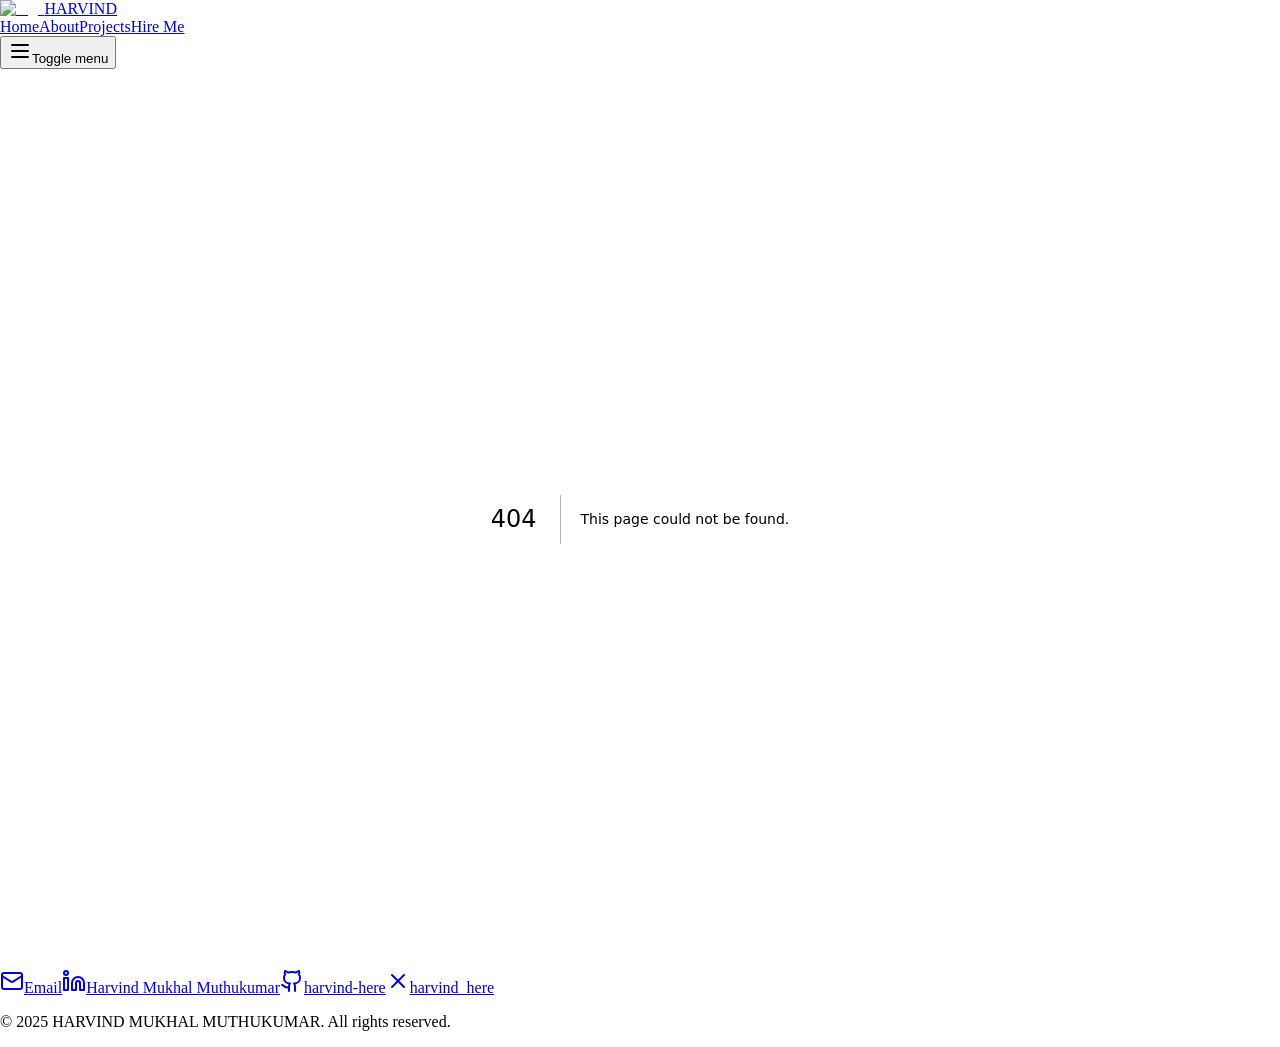
==== 404/index.html @ eb2810af "deploy: 7463b8cf0152f834344ea0bc8423fa9bef86b5a8" ====
<!DOCTYPE html><html lang="en"><head><meta charSet="utf-8"/><meta name="viewport" content="width=device-width, initial-scale=1"/><link rel="stylesheet" href="/harvind-here/_next/static/css/4916adcf22fd5f1d.css" data-precedence="next"/><link rel="preload" as="script" fetchPriority="low" href="/harvind-here/_next/static/chunks/webpack-43245dc63165f4c6.js"/><script src="/harvind-here/_next/static/chunks/4bd1b696-8a3c458bdab8bf04.js" async=""></script><script src="/harvind-here/_next/static/chunks/684-ea7e586c43496fe1.js" async=""></script><script src="/harvind-here/_next/static/chunks/main-app-38ab38d7d485baa4.js" async=""></script><script src="/harvind-here/_next/static/chunks/874-a724f26d2fe7d088.js" async=""></script><script src="/harvind-here/_next/static/chunks/63-89971bc7489d0743.js" async=""></script><script src="/harvind-here/_next/static/chunks/31-091693dcfde9187c.js" async=""></script><script src="/harvind-here/_next/static/chunks/260-30f3edceb50ec560.js" async=""></script><script src="/harvind-here/_next/static/chunks/app/layout-319596ba9c78f842.js" async=""></script><meta name="robots" content="noindex"/><title>404: This page could not be found.</title><link rel="preconnect" href="https://fonts.googleapis.com"/><link rel="preconnect" href="https://fonts.gstatic.com" crossorigin="anonymous"/><link href="https://fonts.googleapis.com/css2?family=Inter:wght@400;500;600;700&amp;display=swap" rel="stylesheet"/><link href="https://fonts.googleapis.com/css2?family=Space+Grotesk:wght@400;500;600;700&amp;display=swap" rel="stylesheet"/><title>Harvind Mukhal Muthukumar | Personal Portfolio</title><meta name="description" content="Personal portfolio of Harvind Mukhal Muthukumar, an AI/ML Engineer and Full-Stack Developer."/><script>document.querySelectorAll('body link[rel="icon"], body link[rel="apple-touch-icon"]').forEach(el => document.head.appendChild(el))</script><script src="/harvind-here/_next/static/chunks/polyfills-42372ed130431b0a.js" noModule=""></script></head><body class="font-body antialiased"><div class="flex min-h-screen flex-col"><header class="main-navbar sticky top-0 z-50 w-full border-b border-border/40 bg-background/95 backdrop-blur supports-[backdrop-filter]:bg-background/60"><div class="container flex h-16 max-w-screen-2xl items-center justify-between"><a class="flex items-center space-x-2 group" href="/harvind-here/"><img alt="logo" loading="lazy" width="32" height="32" decoding="async" data-nimg="1" class="rounded-full object-cover object-top transition-transform duration-200 group-hover:scale-110" style="color:transparent" src="/harvind-here/pfp.png"/><span class="font-headline text-xl font-bold text-foreground">HARVIND<!-- --> </span></a><nav class="hidden md:flex items-center space-x-1"><a class="px-3 py-2 rounded-md text-sm font-medium transition-colors text-foreground/70 hover:text-foreground" href="/harvind-here/">Home</a><a class="px-3 py-2 rounded-md text-sm font-medium transition-colors text-foreground/70 hover:text-foreground" href="/harvind-here/about/">About</a><a class="px-3 py-2 rounded-md text-sm font-medium transition-colors text-foreground/70 hover:text-foreground" href="/harvind-here/projects/">Projects</a><a class="px-3 py-2 rounded-md text-sm font-medium transition-colors text-foreground/70 hover:text-foreground" href="/harvind-here/hire-me/">Hire Me</a></nav><div class="md:hidden"><button class="inline-flex items-center justify-center gap-2 whitespace-nowrap rounded-md text-sm font-medium ring-offset-background transition-colors focus-visible:outline-none focus-visible:ring-2 focus-visible:ring-ring focus-visible:ring-offset-2 disabled:pointer-events-none disabled:opacity-50 [&amp;_svg]:pointer-events-none [&amp;_svg]:size-4 [&amp;_svg]:shrink-0 hover:bg-accent hover:text-accent-foreground h-10 w-10" type="button" aria-haspopup="dialog" aria-expanded="false" aria-controls="radix-«Rddb»" data-state="closed"><svg xmlns="http://www.w3.org/2000/svg" width="24" height="24" viewBox="0 0 24 24" fill="none" stroke="currentColor" stroke-width="2" stroke-linecap="round" stroke-linejoin="round" class="lucide lucide-menu h-6 w-6"><line x1="4" x2="20" y1="12" y2="12"></line><line x1="4" x2="20" y1="6" y2="6"></line><line x1="4" x2="20" y1="18" y2="18"></line></svg><span class="sr-only">Toggle menu</span></button></div></div></header><main class="flex-grow"><div style="font-family:system-ui,&quot;Segoe UI&quot;,Roboto,Helvetica,Arial,sans-serif,&quot;Apple Color Emoji&quot;,&quot;Segoe UI Emoji&quot;;height:100vh;text-align:center;display:flex;flex-direction:column;align-items:center;justify-content:center"><div><style>body{color:#000;background:#fff;margin:0}.next-error-h1{border-right:1px solid rgba(0,0,0,.3)}@media (prefers-color-scheme:dark){body{color:#fff;background:#000}.next-error-h1{border-right:1px solid rgba(255,255,255,.3)}}</style><h1 class="next-error-h1" style="display:inline-block;margin:0 20px 0 0;padding:0 23px 0 0;font-size:24px;font-weight:500;vertical-align:top;line-height:49px">404</h1><div style="display:inline-block"><h2 style="font-size:14px;font-weight:400;line-height:49px;margin:0">This page could not be found.</h2></div></div></div><!--$--><!--/$--><!--$--><!--/$--></main><footer class="main-footer border-t border-border/40 bg-background/95"><div class="container mx-auto py-12 px-4 md:px-6 lg:px-8"><div class="flex flex-col items-center gap-8"><div class="flex flex-wrap justify-center gap-x-6 gap-y-4"><a target="_blank" rel="noopener noreferrer" class="flex items-center gap-2 text-muted-foreground hover:text-primary transition-colors" aria-label="Email" href="mailto:harvindmukhal3@gmail.com"><svg xmlns="http://www.w3.org/2000/svg" width="24" height="24" viewBox="0 0 24 24" fill="none" stroke="currentColor" stroke-width="2" stroke-linecap="round" stroke-linejoin="round" class="lucide lucide-mail h-5 w-5"><rect width="20" height="16" x="2" y="4" rx="2"></rect><path d="m22 7-8.97 5.7a1.94 1.94 0 0 1-2.06 0L2 7"></path></svg><span class="sr-only">Email</span></a><a target="_blank" rel="noopener noreferrer" class="flex items-center gap-2 text-muted-foreground hover:text-primary transition-colors" aria-label="LinkedIn" href="https://www.linkedin.com/in/harvind-mukhal-muthukumar-47561a24a/"><svg xmlns="http://www.w3.org/2000/svg" width="24" height="24" viewBox="0 0 24 24" fill="none" stroke="currentColor" stroke-width="2" stroke-linecap="round" stroke-linejoin="round" class="lucide lucide-linkedin h-5 w-5"><path d="M16 8a6 6 0 0 1 6 6v7h-4v-7a2 2 0 0 0-2-2 2 2 0 0 0-2 2v7h-4v-7a6 6 0 0 1 6-6z"></path><rect width="4" height="12" x="2" y="9"></rect><circle cx="4" cy="4" r="2"></circle></svg><span>Harvind Mukhal Muthukumar</span></a><a target="_blank" rel="noopener noreferrer" class="flex items-center gap-2 text-muted-foreground hover:text-primary transition-colors" aria-label="GitHub" href="https://github.com/harvind-here"><svg xmlns="http://www.w3.org/2000/svg" width="24" height="24" viewBox="0 0 24 24" fill="none" stroke="currentColor" stroke-width="2" stroke-linecap="round" stroke-linejoin="round" class="lucide lucide-github h-5 w-5"><path d="M15 22v-4a4.8 4.8 0 0 0-1-3.5c3 0 6-2 6-5.5.08-1.25-.27-2.48-1-3.5.28-1.15.28-2.35 0-3.5 0 0-1 0-3 1.5-2.64-.5-5.36-.5-8 0C6 2 5 2 5 2c-.3 1.15-.3 2.35 0 3.5A5.403 5.403 0 0 0 4 9c0 3.5 3 5.5 6 5.5-.39.49-.68 1.05-.85 1.65-.17.6-.22 1.23-.15 1.85v4"></path><path d="M9 18c-4.51 2-5-2-7-2"></path></svg><span>harvind-here</span></a><a target="_blank" rel="noopener noreferrer" class="flex items-center gap-2 text-muted-foreground hover:text-primary transition-colors" aria-label="X" href="https://x.com/harvind_here"><svg xmlns="http://www.w3.org/2000/svg" width="24" height="24" viewBox="0 0 24 24" fill="none" stroke="currentColor" stroke-width="2" stroke-linecap="round" stroke-linejoin="round" class="lucide lucide-x h-5 w-5"><path d="M18 6 6 18"></path><path d="m6 6 12 12"></path></svg><span>harvind_here</span></a></div><p class="text-sm text-muted-foreground text-center">© <!-- -->2025<!-- --> <!-- -->HARVIND MUKHAL MUTHUKUMAR<!-- -->. All rights reserved.</p></div></div></footer></div><div role="region" aria-label="Notifications (F8)" tabindex="-1" style="pointer-events:none"><ol tabindex="-1" class="fixed top-0 z-[100] flex max-h-screen w-full flex-col-reverse p-4 sm:bottom-0 sm:right-0 sm:top-auto sm:flex-col md:max-w-[420px]"></ol></div><script src="/harvind-here/_next/static/chunks/webpack-43245dc63165f4c6.js" async=""></script><script>(self.__next_f=self.__next_f||[]).push([0])</script><script>self.__next_f.push([1,"1:\"$Sreact.fragment\"\n2:I[7300,[\"874\",\"static/chunks/874-a724f26d2fe7d088.js\",\"63\",\"static/chunks/63-89971bc7489d0743.js\",\"31\",\"static/chunks/31-091693dcfde9187c.js\",\"260\",\"static/chunks/260-30f3edceb50ec560.js\",\"177\",\"static/chunks/app/layout-319596ba9c78f842.js\"],\"default\"]\n3:I[7555,[],\"\"]\n4:I[1295,[],\"\"]\n5:I[6874,[\"874\",\"static/chunks/874-a724f26d2fe7d088.js\",\"63\",\"static/chunks/63-89971bc7489d0743.js\",\"31\",\"static/chunks/31-091693dcfde9187c.js\",\"260\",\"static/chunks/260-30f3edceb50ec560.js\",\"177\",\"static/chunks/app/layout-319596ba9c78f842.js\"],\"\"]\n6:I[7323,[\"874\",\"static/chunks/874-a724f26d2fe7d088.js\",\"63\",\"static/chunks/63-89971bc7489d0743.js\",\"31\",\"static/chunks/31-091693dcfde9187c.js\",\"260\",\"static/chunks/260-30f3edceb50ec560.js\",\"177\",\"static/chunks/app/layout-319596ba9c78f842.js\"],\"Toaster\"]\n7:I[9665,[],\"MetadataBoundary\"]\n9:I[9665,[],\"OutletBoundary\"]\nc:I[4911,[],\"AsyncMetadataOutlet\"]\ne:I[9665,[],\"ViewportBoundary\"]\n10:I[6614,[],\"\"]\n:HL[\"/harvind-here/_next/static/css/4916adcf22fd5f1d.css\",\"style\"]\n"])</script><script>self.__next_f.push([1,"0:{\"P\":null,\"b\":\"SazcjvS0Y4fochW7und8E\",\"p\":\"/harvind-here\",\"c\":[\"\",\"_not-found\",\"\"],\"i\":false,\"f\":[[[\"\",{\"children\":[\"/_not-found\",{\"children\":[\"__PAGE__\",{}]}]},\"$undefined\",\"$undefined\",true],[\"\",[\"$\",\"$1\",\"c\",{\"children\":[[[\"$\",\"link\",\"0\",{\"rel\":\"stylesheet\",\"href\":\"/harvind-here/_next/static/css/4916adcf22fd5f1d.css\",\"precedence\":\"next\",\"crossOrigin\":\"$undefined\",\"nonce\":\"$undefined\"}]],[\"$\",\"html\",null,{\"lang\":\"en\",\"suppressHydrationWarning\":true,\"children\":[[\"$\",\"head\",null,{\"children\":[[\"$\",\"link\",null,{\"rel\":\"preconnect\",\"href\":\"https://fonts.googleapis.com\"}],[\"$\",\"link\",null,{\"rel\":\"preconnect\",\"href\":\"https://fonts.gstatic.com\",\"crossOrigin\":\"anonymous\"}],[\"$\",\"link\",null,{\"href\":\"https://fonts.googleapis.com/css2?family=Inter:wght@400;500;600;700\u0026display=swap\",\"rel\":\"stylesheet\"}],[\"$\",\"link\",null,{\"href\":\"https://fonts.googleapis.com/css2?family=Space+Grotesk:wght@400;500;600;700\u0026display=swap\",\"rel\":\"stylesheet\"}]]}],[\"$\",\"body\",null,{\"className\":\"font-body antialiased\",\"children\":[[\"$\",\"div\",null,{\"className\":\"flex min-h-screen flex-col\",\"children\":[[\"$\",\"$L2\",null,{}],[\"$\",\"main\",null,{\"className\":\"flex-grow\",\"children\":[\"$\",\"$L3\",null,{\"parallelRouterKey\":\"children\",\"error\":\"$undefined\",\"errorStyles\":\"$undefined\",\"errorScripts\":\"$undefined\",\"template\":[\"$\",\"$L4\",null,{}],\"templateStyles\":\"$undefined\",\"templateScripts\":\"$undefined\",\"notFound\":[[[\"$\",\"title\",null,{\"children\":\"404: This page could not be found.\"}],[\"$\",\"div\",null,{\"style\":{\"fontFamily\":\"system-ui,\\\"Segoe UI\\\",Roboto,Helvetica,Arial,sans-serif,\\\"Apple Color Emoji\\\",\\\"Segoe UI Emoji\\\"\",\"height\":\"100vh\",\"textAlign\":\"center\",\"display\":\"flex\",\"flexDirection\":\"column\",\"alignItems\":\"center\",\"justifyContent\":\"center\"},\"children\":[\"$\",\"div\",null,{\"children\":[[\"$\",\"style\",null,{\"dangerouslySetInnerHTML\":{\"__html\":\"body{color:#000;background:#fff;margin:0}.next-error-h1{border-right:1px solid rgba(0,0,0,.3)}@media (prefers-color-scheme:dark){body{color:#fff;background:#000}.next-error-h1{border-right:1px solid rgba(255,255,255,.3)}}\"}}],[\"$\",\"h1\",null,{\"className\":\"next-error-h1\",\"style\":{\"display\":\"inline-block\",\"margin\":\"0 20px 0 0\",\"padding\":\"0 23px 0 0\",\"fontSize\":24,\"fontWeight\":500,\"verticalAlign\":\"top\",\"lineHeight\":\"49px\"},\"children\":404}],[\"$\",\"div\",null,{\"style\":{\"display\":\"inline-block\"},\"children\":[\"$\",\"h2\",null,{\"style\":{\"fontSize\":14,\"fontWeight\":400,\"lineHeight\":\"49px\",\"margin\":0},\"children\":\"This page could not be found.\"}]}]]}]}]],[]],\"forbidden\":\"$undefined\",\"unauthorized\":\"$undefined\"}]}],[\"$\",\"footer\",null,{\"className\":\"main-footer border-t border-border/40 bg-background/95\",\"children\":[\"$\",\"div\",null,{\"className\":\"container mx-auto py-12 px-4 md:px-6 lg:px-8\",\"children\":[\"$\",\"div\",null,{\"className\":\"flex flex-col items-center gap-8\",\"children\":[[\"$\",\"div\",null,{\"className\":\"flex flex-wrap justify-center gap-x-6 gap-y-4\",\"children\":[[\"$\",\"$L5\",\"Email\",{\"href\":\"mailto:harvindmukhal3@gmail.com\",\"target\":\"_blank\",\"rel\":\"noopener noreferrer\",\"className\":\"flex items-center gap-2 text-muted-foreground hover:text-primary transition-colors\",\"aria-label\":\"Email\",\"children\":[[\"$\",\"svg\",null,{\"ref\":\"$undefined\",\"xmlns\":\"http://www.w3.org/2000/svg\",\"width\":24,\"height\":24,\"viewBox\":\"0 0 24 24\",\"fill\":\"none\",\"stroke\":\"currentColor\",\"strokeWidth\":2,\"strokeLinecap\":\"round\",\"strokeLinejoin\":\"round\",\"className\":\"lucide lucide-mail h-5 w-5\",\"children\":[[\"$\",\"rect\",\"18n3k1\",{\"width\":\"20\",\"height\":\"16\",\"x\":\"2\",\"y\":\"4\",\"rx\":\"2\"}],[\"$\",\"path\",\"1ocrg3\",{\"d\":\"m22 7-8.97 5.7a1.94 1.94 0 0 1-2.06 0L2 7\"}],\"$undefined\"]}],[\"$\",\"span\",null,{\"className\":\"sr-only\",\"children\":\"Email\"}]]}],[\"$\",\"$L5\",\"LinkedIn\",{\"href\":\"https://www.linkedin.com/in/harvind-mukhal-muthukumar-47561a24a/\",\"target\":\"_blank\",\"rel\":\"noopener noreferrer\",\"className\":\"flex items-center gap-2 text-muted-foreground hover:text-primary transition-colors\",\"aria-label\":\"LinkedIn\",\"children\":[[\"$\",\"svg\",null,{\"ref\":\"$undefined\",\"xmlns\":\"http://www.w3.org/2000/svg\",\"width\":24,\"height\":24,\"viewBox\":\"0 0 24 24\",\"fill\":\"none\",\"stroke\":\"currentColor\",\"strokeWidth\":2,\"strokeLinecap\":\"round\",\"strokeLinejoin\":\"round\",\"className\":\"lucide lucide-linkedin h-5 w-5\",\"children\":[[\"$\",\"path\",\"c2jq9f\",{\"d\":\"M16 8a6 6 0 0 1 6 6v7h-4v-7a2 2 0 0 0-2-2 2 2 0 0 0-2 2v7h-4v-7a6 6 0 0 1 6-6z\"}],[\"$\",\"rect\",\"mk3on5\",{\"width\":\"4\",\"height\":\"12\",\"x\":\"2\",\"y\":\"9\"}],[\"$\",\"circle\",\"bt5ra8\",{\"cx\":\"4\",\"cy\":\"4\",\"r\":\"2\"}],\"$undefined\"]}],[\"$\",\"span\",null,{\"children\":\"Harvind Mukhal Muthukumar\"}]]}],[\"$\",\"$L5\",\"GitHub\",{\"href\":\"https://github.com/harvind-here\",\"target\":\"_blank\",\"rel\":\"noopener noreferrer\",\"className\":\"flex items-center gap-2 text-muted-foreground hover:text-primary transition-colors\",\"aria-label\":\"GitHub\",\"children\":[[\"$\",\"svg\",null,{\"ref\":\"$undefined\",\"xmlns\":\"http://www.w3.org/2000/svg\",\"width\":24,\"height\":24,\"viewBox\":\"0 0 24 24\",\"fill\":\"none\",\"stroke\":\"currentColor\",\"strokeWidth\":2,\"strokeLinecap\":\"round\",\"strokeLinejoin\":\"round\",\"className\":\"lucide lucide-github h-5 w-5\",\"children\":[[\"$\",\"path\",\"tonef\",{\"d\":\"M15 22v-4a4.8 4.8 0 0 0-1-3.5c3 0 6-2 6-5.5.08-1.25-.27-2.48-1-3.5.28-1.15.28-2.35 0-3.5 0 0-1 0-3 1.5-2.64-.5-5.36-.5-8 0C6 2 5 2 5 2c-.3 1.15-.3 2.35 0 3.5A5.403 5.403 0 0 0 4 9c0 3.5 3 5.5 6 5.5-.39.49-.68 1.05-.85 1.65-.17.6-.22 1.23-.15 1.85v4\"}],[\"$\",\"path\",\"9comsn\",{\"d\":\"M9 18c-4.51 2-5-2-7-2\"}],\"$undefined\"]}],[\"$\",\"span\",null,{\"children\":\"harvind-here\"}]]}],[\"$\",\"$L5\",\"X\",{\"href\":\"https://x.com/harvind_here\",\"target\":\"_blank\",\"rel\":\"noopener noreferrer\",\"className\":\"flex items-center gap-2 text-muted-foreground hover:text-primary transition-colors\",\"aria-label\":\"X\",\"children\":[[\"$\",\"svg\",null,{\"ref\":\"$undefined\",\"xmlns\":\"http://www.w3.org/2000/svg\",\"width\":24,\"height\":24,\"viewBox\":\"0 0 24 24\",\"fill\":\"none\",\"stroke\":\"currentColor\",\"strokeWidth\":2,\"strokeLinecap\":\"round\",\"strokeLinejoin\":\"round\",\"className\":\"lucide lucide-x h-5 w-5\",\"children\":[[\"$\",\"path\",\"1bl5f8\",{\"d\":\"M18 6 6 18\"}],[\"$\",\"path\",\"d8bk6v\",{\"d\":\"m6 6 12 12\"}],\"$undefined\"]}],[\"$\",\"span\",null,{\"children\":\"harvind_here\"}]]}]]}],[\"$\",\"p\",null,{\"className\":\"text-sm text-muted-foreground text-center\",\"children\":[\"© \",2025,\" \",\"HARVIND MUKHAL MUTHUKUMAR\",\". All rights reserved.\"]}]]}]}]}]]}],[\"$\",\"$L6\",null,{}]]}]]}]]}],{\"children\":[\"/_not-found\",[\"$\",\"$1\",\"c\",{\"children\":[null,[\"$\",\"$L3\",null,{\"parallelRouterKey\":\"children\",\"error\":\"$undefined\",\"errorStyles\":\"$undefined\",\"errorScripts\":\"$undefined\",\"template\":[\"$\",\"$L4\",null,{}],\"templateStyles\":\"$undefined\",\"templateScripts\":\"$undefined\",\"notFound\":\"$undefined\",\"forbidden\":\"$undefined\",\"unauthorized\":\"$undefined\"}]]}],{\"children\":[\"__PAGE__\",[\"$\",\"$1\",\"c\",{\"children\":[[[\"$\",\"title\",null,{\"children\":\"404: This page could not be found.\"}],[\"$\",\"div\",null,{\"style\":\"$0:f:0:1:1:props:children:1:props:children:1:props:children:0:props:children:1:props:children:props:notFound:0:1:props:style\",\"children\":[\"$\",\"div\",null,{\"children\":[[\"$\",\"style\",null,{\"dangerouslySetInnerHTML\":{\"__html\":\"body{color:#000;background:#fff;margin:0}.next-error-h1{border-right:1px solid rgba(0,0,0,.3)}@media (prefers-color-scheme:dark){body{color:#fff;background:#000}.next-error-h1{border-right:1px solid rgba(255,255,255,.3)}}\"}}],[\"$\",\"h1\",null,{\"className\":\"next-error-h1\",\"style\":\"$0:f:0:1:1:props:children:1:props:children:1:props:children:0:props:children:1:props:children:props:notFound:0:1:props:children:props:children:1:props:style\",\"children\":404}],[\"$\",\"div\",null,{\"style\":\"$0:f:0:1:1:props:children:1:props:children:1:props:children:0:props:children:1:props:children:props:notFound:0:1:props:children:props:children:2:props:style\",\"children\":[\"$\",\"h2\",null,{\"style\":\"$0:f:0:1:1:props:children:1:props:children:1:props:children:0:props:children:1:props:children:props:notFound:0:1:props:children:props:children:2:props:children:props:style\",\"children\":\"This page could not be found.\"}]}]]}]}]],[\"$\",\"$L7\",null,{\"children\":\"$L8\"}],null,[\"$\",\"$L9\",null,{\"children\":[\"$La\",\"$Lb\",[\"$\",\"$Lc\",null,{\"promise\":\"$@d\"}]]}]]}],{},null,false]},null,false]},null,false],[\"$\",\"$1\",\"h\",{\"children\":[[\"$\",\"meta\",null,{\"name\":\"robots\",\"content\":\"noindex\"}],[\"$\",\"$1\",\"Upol9XH0NiflMFxcE5Uh5\",{\"children\":[[\"$\",\"$Le\",null,{\"children\":\"$Lf\"}],null]}],null]}],false]],\"m\":\"$undefined\",\"G\":[\"$10\",\"$undefined\"],\"s\":false,\"S\":true}\n"])</script><script>self.__next_f.push([1,"11:\"$Sreact.suspense\"\n12:I[4911,[],\"AsyncMetadata\"]\n8:[\"$\",\"$11\",null,{\"fallback\":null,\"children\":[\"$\",\"$L12\",null,{\"promise\":\"$@13\"}]}]\n"])</script><script>self.__next_f.push([1,"b:null\n"])</script><script>self.__next_f.push([1,"f:[[\"$\",\"meta\",\"0\",{\"charSet\":\"utf-8\"}],[\"$\",\"meta\",\"1\",{\"name\":\"viewport\",\"content\":\"width=device-width, initial-scale=1\"}]]\na:null\n"])</script><script>self.__next_f.push([1,"13:{\"metadata\":[[\"$\",\"title\",\"0\",{\"children\":\"Harvind Mukhal Muthukumar | Personal Portfolio\"}],[\"$\",\"meta\",\"1\",{\"name\":\"description\",\"content\":\"Personal portfolio of Harvind Mukhal Muthukumar, an AI/ML Engineer and Full-Stack Developer.\"}]],\"error\":null,\"digest\":\"$undefined\"}\nd:{\"metadata\":\"$13:metadata\",\"error\":null,\"digest\":\"$undefined\"}\n"])</script></body></html>
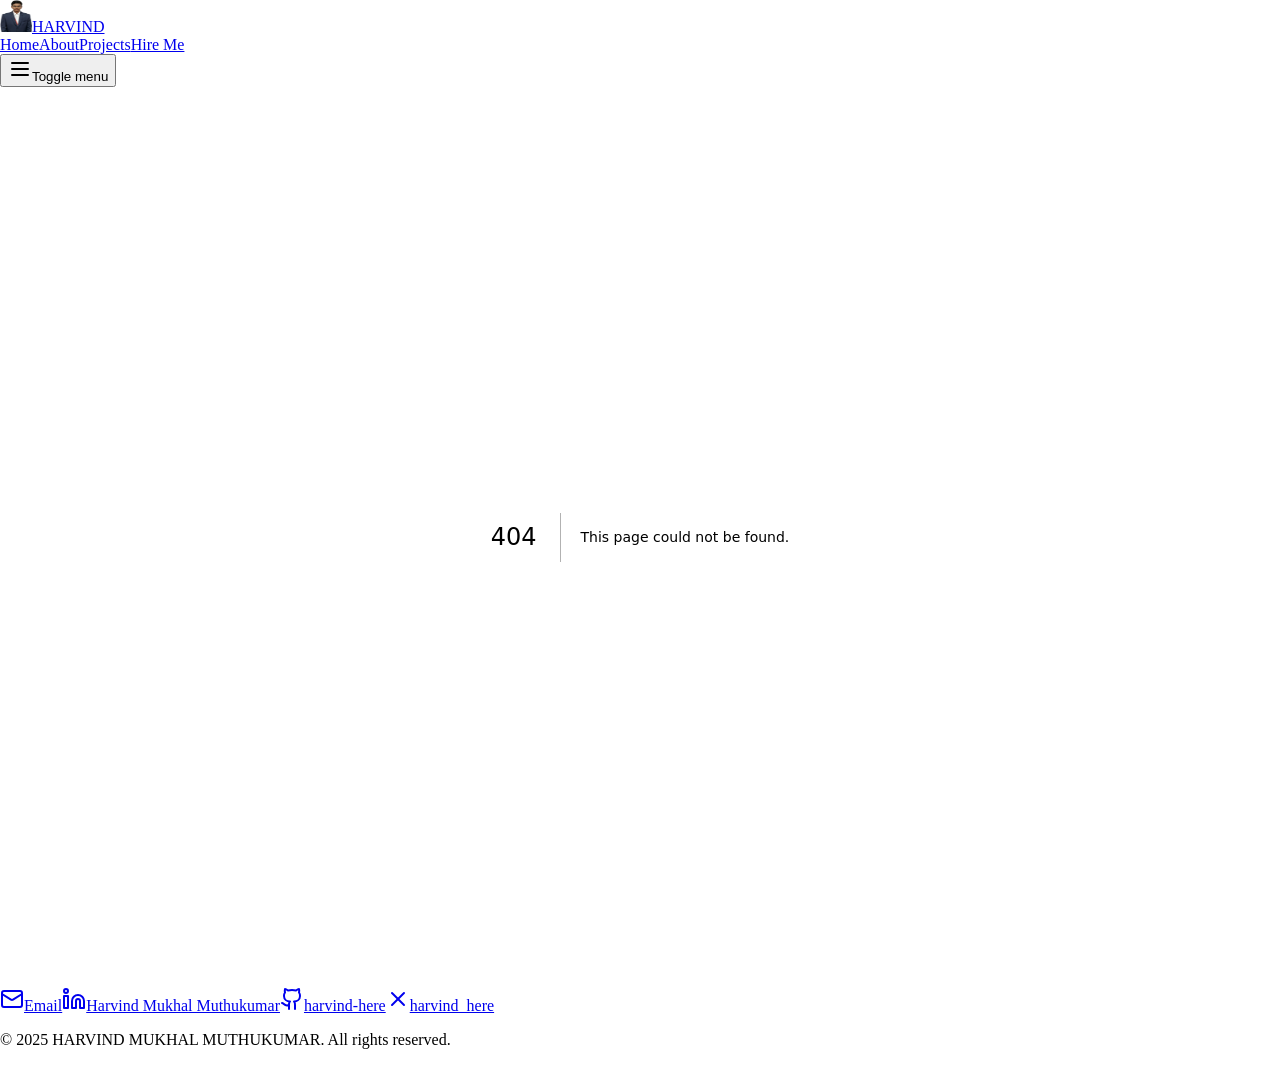
==== commit 668071bc: "deploy: 789209c72a5eff638d5461ee07146746f4d5e446" ====
--- a/404/index.html
+++ b/404/index.html
@@ -1 +1 @@
-<!DOCTYPE html><html lang="en"><head><meta charSet="utf-8"/><meta name="viewport" content="width=device-width, initial-scale=1"/><link rel="stylesheet" href="/harvind-here/_next/static/css/4916adcf22fd5f1d.css" data-precedence="next"/><link rel="preload" as="script" fetchPriority="low" href="/harvind-here/_next/static/chunks/webpack-43245dc63165f4c6.js"/><script src="/harvind-here/_next/static/chunks/4bd1b696-8a3c458bdab8bf04.js" async=""></script><script src="/harvind-here/_next/static/chunks/684-ea7e586c43496fe1.js" async=""></script><script src="/harvind-here/_next/static/chunks/main-app-38ab38d7d485baa4.js" async=""></script><script src="/harvind-here/_next/static/chunks/874-a724f26d2fe7d088.js" async=""></script><script src="/harvind-here/_next/static/chunks/63-89971bc7489d0743.js" async=""></script><script src="/harvind-here/_next/static/chunks/31-091693dcfde9187c.js" async=""></script><script src="/harvind-here/_next/static/chunks/260-30f3edceb50ec560.js" async=""></script><script src="/harvind-here/_next/static/chunks/app/layout-319596ba9c78f842.js" async=""></script><meta name="robots" content="noindex"/><title>404: This page could not be found.</title><link rel="preconnect" href="https://fonts.googleapis.com"/><link rel="preconnect" href="https://fonts.gstatic.com" crossorigin="anonymous"/><link href="https://fonts.googleapis.com/css2?family=Inter:wght@400;500;600;700&amp;display=swap" rel="stylesheet"/><link href="https://fonts.googleapis.com/css2?family=Space+Grotesk:wght@400;500;600;700&amp;display=swap" rel="stylesheet"/><title>Harvind Mukhal Muthukumar | Personal Portfolio</title><meta name="description" content="Personal portfolio of Harvind Mukhal Muthukumar, an AI/ML Engineer and Full-Stack Developer."/><script>document.querySelectorAll('body link[rel="icon"], body link[rel="apple-touch-icon"]').forEach(el => document.head.appendChild(el))</script><script src="/harvind-here/_next/static/chunks/polyfills-42372ed130431b0a.js" noModule=""></script></head><body class="font-body antialiased"><div class="flex min-h-screen flex-col"><header class="main-navbar sticky top-0 z-50 w-full border-b border-border/40 bg-background/95 backdrop-blur supports-[backdrop-filter]:bg-background/60"><div class="container flex h-16 max-w-screen-2xl items-center justify-between"><a class="flex items-center space-x-2 group" href="/harvind-here/"><img alt="logo" loading="lazy" width="32" height="32" decoding="async" data-nimg="1" class="rounded-full object-cover object-top transition-transform duration-200 group-hover:scale-110" style="color:transparent" src="/harvind-here/pfp.png"/><span class="font-headline text-xl font-bold text-foreground">HARVIND<!-- --> </span></a><nav class="hidden md:flex items-center space-x-1"><a class="px-3 py-2 rounded-md text-sm font-medium transition-colors text-foreground/70 hover:text-foreground" href="/harvind-here/">Home</a><a class="px-3 py-2 rounded-md text-sm font-medium transition-colors text-foreground/70 hover:text-foreground" href="/harvind-here/about/">About</a><a class="px-3 py-2 rounded-md text-sm font-medium transition-colors text-foreground/70 hover:text-foreground" href="/harvind-here/projects/">Projects</a><a class="px-3 py-2 rounded-md text-sm font-medium transition-colors text-foreground/70 hover:text-foreground" href="/harvind-here/hire-me/">Hire Me</a></nav><div class="md:hidden"><button class="inline-flex items-center justify-center gap-2 whitespace-nowrap rounded-md text-sm font-medium ring-offset-background transition-colors focus-visible:outline-none focus-visible:ring-2 focus-visible:ring-ring focus-visible:ring-offset-2 disabled:pointer-events-none disabled:opacity-50 [&amp;_svg]:pointer-events-none [&amp;_svg]:size-4 [&amp;_svg]:shrink-0 hover:bg-accent hover:text-accent-foreground h-10 w-10" type="button" aria-haspopup="dialog" aria-expanded="false" aria-controls="radix-«Rddb»" data-state="closed"><svg xmlns="http://www.w3.org/2000/svg" width="24" height="24" viewBox="0 0 24 24" fill="none" stroke="currentColor" stroke-width="2" stroke-linecap="round" stroke-linejoin="round" class="lucide lucide-menu h-6 w-6"><line x1="4" x2="20" y1="12" y2="12"></line><line x1="4" x2="20" y1="6" y2="6"></line><line x1="4" x2="20" y1="18" y2="18"></line></svg><span class="sr-only">Toggle menu</span></button></div></div></header><main class="flex-grow"><div style="font-family:system-ui,&quot;Segoe UI&quot;,Roboto,Helvetica,Arial,sans-serif,&quot;Apple Color Emoji&quot;,&quot;Segoe UI Emoji&quot;;height:100vh;text-align:center;display:flex;flex-direction:column;align-items:center;justify-content:center"><div><style>body{color:#000;background:#fff;margin:0}.next-error-h1{border-right:1px solid rgba(0,0,0,.3)}@media (prefers-color-scheme:dark){body{color:#fff;background:#000}.next-error-h1{border-right:1px solid rgba(255,255,255,.3)}}</style><h1 class="next-error-h1" style="display:inline-block;margin:0 20px 0 0;padding:0 23px 0 0;font-size:24px;font-weight:500;vertical-align:top;line-height:49px">404</h1><div style="display:inline-block"><h2 style="font-size:14px;font-weight:400;line-height:49px;margin:0">This page could not be found.</h2></div></div></div><!--$--><!--/$--><!--$--><!--/$--></main><footer class="main-footer border-t border-border/40 bg-background/95"><div class="container mx-auto py-12 px-4 md:px-6 lg:px-8"><div class="flex flex-col items-center gap-8"><div class="flex flex-wrap justify-center gap-x-6 gap-y-4"><a target="_blank" rel="noopener noreferrer" class="flex items-center gap-2 text-muted-foreground hover:text-primary transition-colors" aria-label="Email" href="mailto:harvindmukhal3@gmail.com"><svg xmlns="http://www.w3.org/2000/svg" width="24" height="24" viewBox="0 0 24 24" fill="none" stroke="currentColor" stroke-width="2" stroke-linecap="round" stroke-linejoin="round" class="lucide lucide-mail h-5 w-5"><rect width="20" height="16" x="2" y="4" rx="2"></rect><path d="m22 7-8.97 5.7a1.94 1.94 0 0 1-2.06 0L2 7"></path></svg><span class="sr-only">Email</span></a><a target="_blank" rel="noopener noreferrer" class="flex items-center gap-2 text-muted-foreground hover:text-primary transition-colors" aria-label="LinkedIn" href="https://www.linkedin.com/in/harvind-mukhal-muthukumar-47561a24a/"><svg xmlns="http://www.w3.org/2000/svg" width="24" height="24" viewBox="0 0 24 24" fill="none" stroke="currentColor" stroke-width="2" stroke-linecap="round" stroke-linejoin="round" class="lucide lucide-linkedin h-5 w-5"><path d="M16 8a6 6 0 0 1 6 6v7h-4v-7a2 2 0 0 0-2-2 2 2 0 0 0-2 2v7h-4v-7a6 6 0 0 1 6-6z"></path><rect width="4" height="12" x="2" y="9"></rect><circle cx="4" cy="4" r="2"></circle></svg><span>Harvind Mukhal Muthukumar</span></a><a target="_blank" rel="noopener noreferrer" class="flex items-center gap-2 text-muted-foreground hover:text-primary transition-colors" aria-label="GitHub" href="https://github.com/harvind-here"><svg xmlns="http://www.w3.org/2000/svg" width="24" height="24" viewBox="0 0 24 24" fill="none" stroke="currentColor" stroke-width="2" stroke-linecap="round" stroke-linejoin="round" class="lucide lucide-github h-5 w-5"><path d="M15 22v-4a4.8 4.8 0 0 0-1-3.5c3 0 6-2 6-5.5.08-1.25-.27-2.48-1-3.5.28-1.15.28-2.35 0-3.5 0 0-1 0-3 1.5-2.64-.5-5.36-.5-8 0C6 2 5 2 5 2c-.3 1.15-.3 2.35 0 3.5A5.403 5.403 0 0 0 4 9c0 3.5 3 5.5 6 5.5-.39.49-.68 1.05-.85 1.65-.17.6-.22 1.23-.15 1.85v4"></path><path d="M9 18c-4.51 2-5-2-7-2"></path></svg><span>harvind-here</span></a><a target="_blank" rel="noopener noreferrer" class="flex items-center gap-2 text-muted-foreground hover:text-primary transition-colors" aria-label="X" href="https://x.com/harvind_here"><svg xmlns="http://www.w3.org/2000/svg" width="24" height="24" viewBox="0 0 24 24" fill="none" stroke="currentColor" stroke-width="2" stroke-linecap="round" stroke-linejoin="round" class="lucide lucide-x h-5 w-5"><path d="M18 6 6 18"></path><path d="m6 6 12 12"></path></svg><span>harvind_here</span></a></div><p class="text-sm text-muted-foreground text-center">© <!-- -->2025<!-- --> <!-- -->HARVIND MUKHAL MUTHUKUMAR<!-- -->. All rights reserved.</p></div></div></footer></div><div role="region" aria-label="Notifications (F8)" tabindex="-1" style="pointer-events:none"><ol tabindex="-1" class="fixed top-0 z-[100] flex max-h-screen w-full flex-col-reverse p-4 sm:bottom-0 sm:right-0 sm:top-auto sm:flex-col md:max-w-[420px]"></ol></div><script src="/harvind-here/_next/static/chunks/webpack-43245dc63165f4c6.js" async=""></script><script>(self.__next_f=self.__next_f||[]).push([0])</script><script>self.__next_f.push([1,"1:\"$Sreact.fragment\"\n2:I[7300,[\"874\",\"static/chunks/874-a724f26d2fe7d088.js\",\"63\",\"static/chunks/63-89971bc7489d0743.js\",\"31\",\"static/chunks/31-091693dcfde9187c.js\",\"260\",\"static/chunks/260-30f3edceb50ec560.js\",\"177\",\"static/chunks/app/layout-319596ba9c78f842.js\"],\"default\"]\n3:I[7555,[],\"\"]\n4:I[1295,[],\"\"]\n5:I[6874,[\"874\",\"static/chunks/874-a724f26d2fe7d088.js\",\"63\",\"static/chunks/63-89971bc7489d0743.js\",\"31\",\"static/chunks/31-091693dcfde9187c.js\",\"260\",\"static/chunks/260-30f3edceb50ec560.js\",\"177\",\"static/chunks/app/layout-319596ba9c78f842.js\"],\"\"]\n6:I[7323,[\"874\",\"static/chunks/874-a724f26d2fe7d088.js\",\"63\",\"static/chunks/63-89971bc7489d0743.js\",\"31\",\"static/chunks/31-091693dcfde9187c.js\",\"260\",\"static/chunks/260-30f3edceb50ec560.js\",\"177\",\"static/chunks/app/layout-319596ba9c78f842.js\"],\"Toaster\"]\n7:I[9665,[],\"MetadataBoundary\"]\n9:I[9665,[],\"OutletBoundary\"]\nc:I[4911,[],\"AsyncMetadataOutlet\"]\ne:I[9665,[],\"ViewportBoundary\"]\n10:I[6614,[],\"\"]\n:HL[\"/harvind-here/_next/static/css/4916adcf22fd5f1d.css\",\"style\"]\n"])</script><script>self.__next_f.push([1,"0:{\"P\":null,\"b\":\"SazcjvS0Y4fochW7und8E\",\"p\":\"/harvind-here\",\"c\":[\"\",\"_not-found\",\"\"],\"i\":false,\"f\":[[[\"\",{\"children\":[\"/_not-found\",{\"children\":[\"__PAGE__\",{}]}]},\"$undefined\",\"$undefined\",true],[\"\",[\"$\",\"$1\",\"c\",{\"children\":[[[\"$\",\"link\",\"0\",{\"rel\":\"stylesheet\",\"href\":\"/harvind-here/_next/static/css/4916adcf22fd5f1d.css\",\"precedence\":\"next\",\"crossOrigin\":\"$undefined\",\"nonce\":\"$undefined\"}]],[\"$\",\"html\",null,{\"lang\":\"en\",\"suppressHydrationWarning\":true,\"children\":[[\"$\",\"head\",null,{\"children\":[[\"$\",\"link\",null,{\"rel\":\"preconnect\",\"href\":\"https://fonts.googleapis.com\"}],[\"$\",\"link\",null,{\"rel\":\"preconnect\",\"href\":\"https://fonts.gstatic.com\",\"crossOrigin\":\"anonymous\"}],[\"$\",\"link\",null,{\"href\":\"https://fonts.googleapis.com/css2?family=Inter:wght@400;500;600;700\u0026display=swap\",\"rel\":\"stylesheet\"}],[\"$\",\"link\",null,{\"href\":\"https://fonts.googleapis.com/css2?family=Space+Grotesk:wght@400;500;600;700\u0026display=swap\",\"rel\":\"stylesheet\"}]]}],[\"$\",\"body\",null,{\"className\":\"font-body antialiased\",\"children\":[[\"$\",\"div\",null,{\"className\":\"flex min-h-screen flex-col\",\"children\":[[\"$\",\"$L2\",null,{}],[\"$\",\"main\",null,{\"className\":\"flex-grow\",\"children\":[\"$\",\"$L3\",null,{\"parallelRouterKey\":\"children\",\"error\":\"$undefined\",\"errorStyles\":\"$undefined\",\"errorScripts\":\"$undefined\",\"template\":[\"$\",\"$L4\",null,{}],\"templateStyles\":\"$undefined\",\"templateScripts\":\"$undefined\",\"notFound\":[[[\"$\",\"title\",null,{\"children\":\"404: This page could not be found.\"}],[\"$\",\"div\",null,{\"style\":{\"fontFamily\":\"system-ui,\\\"Segoe UI\\\",Roboto,Helvetica,Arial,sans-serif,\\\"Apple Color Emoji\\\",\\\"Segoe UI Emoji\\\"\",\"height\":\"100vh\",\"textAlign\":\"center\",\"display\":\"flex\",\"flexDirection\":\"column\",\"alignItems\":\"center\",\"justifyContent\":\"center\"},\"children\":[\"$\",\"div\",null,{\"children\":[[\"$\",\"style\",null,{\"dangerouslySetInnerHTML\":{\"__html\":\"body{color:#000;background:#fff;margin:0}.next-error-h1{border-right:1px solid rgba(0,0,0,.3)}@media (prefers-color-scheme:dark){body{color:#fff;background:#000}.next-error-h1{border-right:1px solid rgba(255,255,255,.3)}}\"}}],[\"$\",\"h1\",null,{\"className\":\"next-error-h1\",\"style\":{\"display\":\"inline-block\",\"margin\":\"0 20px 0 0\",\"padding\":\"0 23px 0 0\",\"fontSize\":24,\"fontWeight\":500,\"verticalAlign\":\"top\",\"lineHeight\":\"49px\"},\"children\":404}],[\"$\",\"div\",null,{\"style\":{\"display\":\"inline-block\"},\"children\":[\"$\",\"h2\",null,{\"style\":{\"fontSize\":14,\"fontWeight\":400,\"lineHeight\":\"49px\",\"margin\":0},\"children\":\"This page could not be found.\"}]}]]}]}]],[]],\"forbidden\":\"$undefined\",\"unauthorized\":\"$undefined\"}]}],[\"$\",\"footer\",null,{\"className\":\"main-footer border-t border-border/40 bg-background/95\",\"children\":[\"$\",\"div\",null,{\"className\":\"container mx-auto py-12 px-4 md:px-6 lg:px-8\",\"children\":[\"$\",\"div\",null,{\"className\":\"flex flex-col items-center gap-8\",\"children\":[[\"$\",\"div\",null,{\"className\":\"flex flex-wrap justify-center gap-x-6 gap-y-4\",\"children\":[[\"$\",\"$L5\",\"Email\",{\"href\":\"mailto:harvindmukhal3@gmail.com\",\"target\":\"_blank\",\"rel\":\"noopener noreferrer\",\"className\":\"flex items-center gap-2 text-muted-foreground hover:text-primary transition-colors\",\"aria-label\":\"Email\",\"children\":[[\"$\",\"svg\",null,{\"ref\":\"$undefined\",\"xmlns\":\"http://www.w3.org/2000/svg\",\"width\":24,\"height\":24,\"viewBox\":\"0 0 24 24\",\"fill\":\"none\",\"stroke\":\"currentColor\",\"strokeWidth\":2,\"strokeLinecap\":\"round\",\"strokeLinejoin\":\"round\",\"className\":\"lucide lucide-mail h-5 w-5\",\"children\":[[\"$\",\"rect\",\"18n3k1\",{\"width\":\"20\",\"height\":\"16\",\"x\":\"2\",\"y\":\"4\",\"rx\":\"2\"}],[\"$\",\"path\",\"1ocrg3\",{\"d\":\"m22 7-8.97 5.7a1.94 1.94 0 0 1-2.06 0L2 7\"}],\"$undefined\"]}],[\"$\",\"span\",null,{\"className\":\"sr-only\",\"children\":\"Email\"}]]}],[\"$\",\"$L5\",\"LinkedIn\",{\"href\":\"https://www.linkedin.com/in/harvind-mukhal-muthukumar-47561a24a/\",\"target\":\"_blank\",\"rel\":\"noopener noreferrer\",\"className\":\"flex items-center gap-2 text-muted-foreground hover:text-primary transition-colors\",\"aria-label\":\"LinkedIn\",\"children\":[[\"$\",\"svg\",null,{\"ref\":\"$undefined\",\"xmlns\":\"http://www.w3.org/2000/svg\",\"width\":24,\"height\":24,\"viewBox\":\"0 0 24 24\",\"fill\":\"none\",\"stroke\":\"currentColor\",\"strokeWidth\":2,\"strokeLinecap\":\"round\",\"strokeLinejoin\":\"round\",\"className\":\"lucide lucide-linkedin h-5 w-5\",\"children\":[[\"$\",\"path\",\"c2jq9f\",{\"d\":\"M16 8a6 6 0 0 1 6 6v7h-4v-7a2 2 0 0 0-2-2 2 2 0 0 0-2 2v7h-4v-7a6 6 0 0 1 6-6z\"}],[\"$\",\"rect\",\"mk3on5\",{\"width\":\"4\",\"height\":\"12\",\"x\":\"2\",\"y\":\"9\"}],[\"$\",\"circle\",\"bt5ra8\",{\"cx\":\"4\",\"cy\":\"4\",\"r\":\"2\"}],\"$undefined\"]}],[\"$\",\"span\",null,{\"children\":\"Harvind Mukhal Muthukumar\"}]]}],[\"$\",\"$L5\",\"GitHub\",{\"href\":\"https://github.com/harvind-here\",\"target\":\"_blank\",\"rel\":\"noopener noreferrer\",\"className\":\"flex items-center gap-2 text-muted-foreground hover:text-primary transition-colors\",\"aria-label\":\"GitHub\",\"children\":[[\"$\",\"svg\",null,{\"ref\":\"$undefined\",\"xmlns\":\"http://www.w3.org/2000/svg\",\"width\":24,\"height\":24,\"viewBox\":\"0 0 24 24\",\"fill\":\"none\",\"stroke\":\"currentColor\",\"strokeWidth\":2,\"strokeLinecap\":\"round\",\"strokeLinejoin\":\"round\",\"className\":\"lucide lucide-github h-5 w-5\",\"children\":[[\"$\",\"path\",\"tonef\",{\"d\":\"M15 22v-4a4.8 4.8 0 0 0-1-3.5c3 0 6-2 6-5.5.08-1.25-.27-2.48-1-3.5.28-1.15.28-2.35 0-3.5 0 0-1 0-3 1.5-2.64-.5-5.36-.5-8 0C6 2 5 2 5 2c-.3 1.15-.3 2.35 0 3.5A5.403 5.403 0 0 0 4 9c0 3.5 3 5.5 6 5.5-.39.49-.68 1.05-.85 1.65-.17.6-.22 1.23-.15 1.85v4\"}],[\"$\",\"path\",\"9comsn\",{\"d\":\"M9 18c-4.51 2-5-2-7-2\"}],\"$undefined\"]}],[\"$\",\"span\",null,{\"children\":\"harvind-here\"}]]}],[\"$\",\"$L5\",\"X\",{\"href\":\"https://x.com/harvind_here\",\"target\":\"_blank\",\"rel\":\"noopener noreferrer\",\"className\":\"flex items-center gap-2 text-muted-foreground hover:text-primary transition-colors\",\"aria-label\":\"X\",\"children\":[[\"$\",\"svg\",null,{\"ref\":\"$undefined\",\"xmlns\":\"http://www.w3.org/2000/svg\",\"width\":24,\"height\":24,\"viewBox\":\"0 0 24 24\",\"fill\":\"none\",\"stroke\":\"currentColor\",\"strokeWidth\":2,\"strokeLinecap\":\"round\",\"strokeLinejoin\":\"round\",\"className\":\"lucide lucide-x h-5 w-5\",\"children\":[[\"$\",\"path\",\"1bl5f8\",{\"d\":\"M18 6 6 18\"}],[\"$\",\"path\",\"d8bk6v\",{\"d\":\"m6 6 12 12\"}],\"$undefined\"]}],[\"$\",\"span\",null,{\"children\":\"harvind_here\"}]]}]]}],[\"$\",\"p\",null,{\"className\":\"text-sm text-muted-foreground text-center\",\"children\":[\"© \",2025,\" \",\"HARVIND MUKHAL MUTHUKUMAR\",\". All rights reserved.\"]}]]}]}]}]]}],[\"$\",\"$L6\",null,{}]]}]]}]]}],{\"children\":[\"/_not-found\",[\"$\",\"$1\",\"c\",{\"children\":[null,[\"$\",\"$L3\",null,{\"parallelRouterKey\":\"children\",\"error\":\"$undefined\",\"errorStyles\":\"$undefined\",\"errorScripts\":\"$undefined\",\"template\":[\"$\",\"$L4\",null,{}],\"templateStyles\":\"$undefined\",\"templateScripts\":\"$undefined\",\"notFound\":\"$undefined\",\"forbidden\":\"$undefined\",\"unauthorized\":\"$undefined\"}]]}],{\"children\":[\"__PAGE__\",[\"$\",\"$1\",\"c\",{\"children\":[[[\"$\",\"title\",null,{\"children\":\"404: This page could not be found.\"}],[\"$\",\"div\",null,{\"style\":\"$0:f:0:1:1:props:children:1:props:children:1:props:children:0:props:children:1:props:children:props:notFound:0:1:props:style\",\"children\":[\"$\",\"div\",null,{\"children\":[[\"$\",\"style\",null,{\"dangerouslySetInnerHTML\":{\"__html\":\"body{color:#000;background:#fff;margin:0}.next-error-h1{border-right:1px solid rgba(0,0,0,.3)}@media (prefers-color-scheme:dark){body{color:#fff;background:#000}.next-error-h1{border-right:1px solid rgba(255,255,255,.3)}}\"}}],[\"$\",\"h1\",null,{\"className\":\"next-error-h1\",\"style\":\"$0:f:0:1:1:props:children:1:props:children:1:props:children:0:props:children:1:props:children:props:notFound:0:1:props:children:props:children:1:props:style\",\"children\":404}],[\"$\",\"div\",null,{\"style\":\"$0:f:0:1:1:props:children:1:props:children:1:props:children:0:props:children:1:props:children:props:notFound:0:1:props:children:props:children:2:props:style\",\"children\":[\"$\",\"h2\",null,{\"style\":\"$0:f:0:1:1:props:children:1:props:children:1:props:children:0:props:children:1:props:children:props:notFound:0:1:props:children:props:children:2:props:children:props:style\",\"children\":\"This page could not be found.\"}]}]]}]}]],[\"$\",\"$L7\",null,{\"children\":\"$L8\"}],null,[\"$\",\"$L9\",null,{\"children\":[\"$La\",\"$Lb\",[\"$\",\"$Lc\",null,{\"promise\":\"$@d\"}]]}]]}],{},null,false]},null,false]},null,false],[\"$\",\"$1\",\"h\",{\"children\":[[\"$\",\"meta\",null,{\"name\":\"robots\",\"content\":\"noindex\"}],[\"$\",\"$1\",\"Upol9XH0NiflMFxcE5Uh5\",{\"children\":[[\"$\",\"$Le\",null,{\"children\":\"$Lf\"}],null]}],null]}],false]],\"m\":\"$undefined\",\"G\":[\"$10\",\"$undefined\"],\"s\":false,\"S\":true}\n"])</script><script>self.__next_f.push([1,"11:\"$Sreact.suspense\"\n12:I[4911,[],\"AsyncMetadata\"]\n8:[\"$\",\"$11\",null,{\"fallback\":null,\"children\":[\"$\",\"$L12\",null,{\"promise\":\"$@13\"}]}]\n"])</script><script>self.__next_f.push([1,"b:null\n"])</script><script>self.__next_f.push([1,"f:[[\"$\",\"meta\",\"0\",{\"charSet\":\"utf-8\"}],[\"$\",\"meta\",\"1\",{\"name\":\"viewport\",\"content\":\"width=device-width, initial-scale=1\"}]]\na:null\n"])</script><script>self.__next_f.push([1,"13:{\"metadata\":[[\"$\",\"title\",\"0\",{\"children\":\"Harvind Mukhal Muthukumar | Personal Portfolio\"}],[\"$\",\"meta\",\"1\",{\"name\":\"description\",\"content\":\"Personal portfolio of Harvind Mukhal Muthukumar, an AI/ML Engineer and Full-Stack Developer.\"}]],\"error\":null,\"digest\":\"$undefined\"}\nd:{\"metadata\":\"$13:metadata\",\"error\":null,\"digest\":\"$undefined\"}\n"])</script></body></html>+<!DOCTYPE html><html lang="en"><head><meta charSet="utf-8"/><meta name="viewport" content="width=device-width, initial-scale=1"/><link rel="stylesheet" href="/harvind-here/_next/static/css/4916adcf22fd5f1d.css" data-precedence="next"/><link rel="preload" as="script" fetchPriority="low" href="/harvind-here/_next/static/chunks/webpack-43245dc63165f4c6.js"/><script src="/harvind-here/_next/static/chunks/4bd1b696-8a3c458bdab8bf04.js" async=""></script><script src="/harvind-here/_next/static/chunks/684-ea7e586c43496fe1.js" async=""></script><script src="/harvind-here/_next/static/chunks/main-app-38ab38d7d485baa4.js" async=""></script><script src="/harvind-here/_next/static/chunks/874-a724f26d2fe7d088.js" async=""></script><script src="/harvind-here/_next/static/chunks/63-89971bc7489d0743.js" async=""></script><script src="/harvind-here/_next/static/chunks/31-091693dcfde9187c.js" async=""></script><script src="/harvind-here/_next/static/chunks/260-30f3edceb50ec560.js" async=""></script><script src="/harvind-here/_next/static/chunks/app/layout-d1db19fe2b25e6b2.js" async=""></script><meta name="robots" content="noindex"/><title>404: This page could not be found.</title><link rel="preconnect" href="https://fonts.googleapis.com"/><link rel="preconnect" href="https://fonts.gstatic.com" crossorigin="anonymous"/><link href="https://fonts.googleapis.com/css2?family=Inter:wght@400;500;600;700&amp;display=swap" rel="stylesheet"/><link href="https://fonts.googleapis.com/css2?family=Space+Grotesk:wght@400;500;600;700&amp;display=swap" rel="stylesheet"/><title>Harvind Mukhal Muthukumar | Personal Portfolio</title><meta name="description" content="Personal portfolio of Harvind Mukhal Muthukumar, an AI/ML Engineer and Full-Stack Developer."/><script>document.querySelectorAll('body link[rel="icon"], body link[rel="apple-touch-icon"]').forEach(el => document.head.appendChild(el))</script><script src="/harvind-here/_next/static/chunks/polyfills-42372ed130431b0a.js" noModule=""></script></head><body class="font-body antialiased"><div class="flex min-h-screen flex-col"><header class="main-navbar sticky top-0 z-50 w-full border-b border-border/40 bg-background/95 backdrop-blur supports-[backdrop-filter]:bg-background/60"><div class="container flex h-16 max-w-screen-2xl items-center justify-between"><a class="flex items-center space-x-2 group" href="/harvind-here/"><img alt="logo" loading="lazy" width="32" height="32" decoding="async" data-nimg="1" class="rounded-full object-cover object-top transition-transform duration-200 group-hover:scale-110" style="color:transparent" src="/pfp.png"/><span class="font-headline text-xl font-bold text-foreground">HARVIND<!-- --> </span></a><nav class="hidden md:flex items-center space-x-1"><a class="px-3 py-2 rounded-md text-sm font-medium transition-colors text-foreground/70 hover:text-foreground" href="/harvind-here/">Home</a><a class="px-3 py-2 rounded-md text-sm font-medium transition-colors text-foreground/70 hover:text-foreground" href="/harvind-here/about/">About</a><a class="px-3 py-2 rounded-md text-sm font-medium transition-colors text-foreground/70 hover:text-foreground" href="/harvind-here/projects/">Projects</a><a class="px-3 py-2 rounded-md text-sm font-medium transition-colors text-foreground/70 hover:text-foreground" href="/harvind-here/hire-me/">Hire Me</a></nav><div class="md:hidden"><button class="inline-flex items-center justify-center gap-2 whitespace-nowrap rounded-md text-sm font-medium ring-offset-background transition-colors focus-visible:outline-none focus-visible:ring-2 focus-visible:ring-ring focus-visible:ring-offset-2 disabled:pointer-events-none disabled:opacity-50 [&amp;_svg]:pointer-events-none [&amp;_svg]:size-4 [&amp;_svg]:shrink-0 hover:bg-accent hover:text-accent-foreground h-10 w-10" type="button" aria-haspopup="dialog" aria-expanded="false" aria-controls="radix-«Rddb»" data-state="closed"><svg xmlns="http://www.w3.org/2000/svg" width="24" height="24" viewBox="0 0 24 24" fill="none" stroke="currentColor" stroke-width="2" stroke-linecap="round" stroke-linejoin="round" class="lucide lucide-menu h-6 w-6"><line x1="4" x2="20" y1="12" y2="12"></line><line x1="4" x2="20" y1="6" y2="6"></line><line x1="4" x2="20" y1="18" y2="18"></line></svg><span class="sr-only">Toggle menu</span></button></div></div></header><main class="flex-grow"><div style="font-family:system-ui,&quot;Segoe UI&quot;,Roboto,Helvetica,Arial,sans-serif,&quot;Apple Color Emoji&quot;,&quot;Segoe UI Emoji&quot;;height:100vh;text-align:center;display:flex;flex-direction:column;align-items:center;justify-content:center"><div><style>body{color:#000;background:#fff;margin:0}.next-error-h1{border-right:1px solid rgba(0,0,0,.3)}@media (prefers-color-scheme:dark){body{color:#fff;background:#000}.next-error-h1{border-right:1px solid rgba(255,255,255,.3)}}</style><h1 class="next-error-h1" style="display:inline-block;margin:0 20px 0 0;padding:0 23px 0 0;font-size:24px;font-weight:500;vertical-align:top;line-height:49px">404</h1><div style="display:inline-block"><h2 style="font-size:14px;font-weight:400;line-height:49px;margin:0">This page could not be found.</h2></div></div></div><!--$--><!--/$--><!--$--><!--/$--></main><footer class="main-footer border-t border-border/40 bg-background/95"><div class="container mx-auto py-12 px-4 md:px-6 lg:px-8"><div class="flex flex-col items-center gap-8"><div class="flex flex-wrap justify-center gap-x-6 gap-y-4"><a target="_blank" rel="noopener noreferrer" class="flex items-center gap-2 text-muted-foreground hover:text-primary transition-colors" aria-label="Email" href="mailto:harvindmukhal3@gmail.com"><svg xmlns="http://www.w3.org/2000/svg" width="24" height="24" viewBox="0 0 24 24" fill="none" stroke="currentColor" stroke-width="2" stroke-linecap="round" stroke-linejoin="round" class="lucide lucide-mail h-5 w-5"><rect width="20" height="16" x="2" y="4" rx="2"></rect><path d="m22 7-8.97 5.7a1.94 1.94 0 0 1-2.06 0L2 7"></path></svg><span class="sr-only">Email</span></a><a target="_blank" rel="noopener noreferrer" class="flex items-center gap-2 text-muted-foreground hover:text-primary transition-colors" aria-label="LinkedIn" href="https://www.linkedin.com/in/harvind-mukhal-muthukumar-47561a24a/"><svg xmlns="http://www.w3.org/2000/svg" width="24" height="24" viewBox="0 0 24 24" fill="none" stroke="currentColor" stroke-width="2" stroke-linecap="round" stroke-linejoin="round" class="lucide lucide-linkedin h-5 w-5"><path d="M16 8a6 6 0 0 1 6 6v7h-4v-7a2 2 0 0 0-2-2 2 2 0 0 0-2 2v7h-4v-7a6 6 0 0 1 6-6z"></path><rect width="4" height="12" x="2" y="9"></rect><circle cx="4" cy="4" r="2"></circle></svg><span>Harvind Mukhal Muthukumar</span></a><a target="_blank" rel="noopener noreferrer" class="flex items-center gap-2 text-muted-foreground hover:text-primary transition-colors" aria-label="GitHub" href="https://github.com/harvind-here"><svg xmlns="http://www.w3.org/2000/svg" width="24" height="24" viewBox="0 0 24 24" fill="none" stroke="currentColor" stroke-width="2" stroke-linecap="round" stroke-linejoin="round" class="lucide lucide-github h-5 w-5"><path d="M15 22v-4a4.8 4.8 0 0 0-1-3.5c3 0 6-2 6-5.5.08-1.25-.27-2.48-1-3.5.28-1.15.28-2.35 0-3.5 0 0-1 0-3 1.5-2.64-.5-5.36-.5-8 0C6 2 5 2 5 2c-.3 1.15-.3 2.35 0 3.5A5.403 5.403 0 0 0 4 9c0 3.5 3 5.5 6 5.5-.39.49-.68 1.05-.85 1.65-.17.6-.22 1.23-.15 1.85v4"></path><path d="M9 18c-4.51 2-5-2-7-2"></path></svg><span>harvind-here</span></a><a target="_blank" rel="noopener noreferrer" class="flex items-center gap-2 text-muted-foreground hover:text-primary transition-colors" aria-label="X" href="https://x.com/harvind_here"><svg xmlns="http://www.w3.org/2000/svg" width="24" height="24" viewBox="0 0 24 24" fill="none" stroke="currentColor" stroke-width="2" stroke-linecap="round" stroke-linejoin="round" class="lucide lucide-x h-5 w-5"><path d="M18 6 6 18"></path><path d="m6 6 12 12"></path></svg><span>harvind_here</span></a></div><p class="text-sm text-muted-foreground text-center">© <!-- -->2025<!-- --> <!-- -->HARVIND MUKHAL MUTHUKUMAR<!-- -->. All rights reserved.</p></div></div></footer></div><div role="region" aria-label="Notifications (F8)" tabindex="-1" style="pointer-events:none"><ol tabindex="-1" class="fixed top-0 z-[100] flex max-h-screen w-full flex-col-reverse p-4 sm:bottom-0 sm:right-0 sm:top-auto sm:flex-col md:max-w-[420px]"></ol></div><script src="/harvind-here/_next/static/chunks/webpack-43245dc63165f4c6.js" async=""></script><script>(self.__next_f=self.__next_f||[]).push([0])</script><script>self.__next_f.push([1,"1:\"$Sreact.fragment\"\n2:I[7300,[\"874\",\"static/chunks/874-a724f26d2fe7d088.js\",\"63\",\"static/chunks/63-89971bc7489d0743.js\",\"31\",\"static/chunks/31-091693dcfde9187c.js\",\"260\",\"static/chunks/260-30f3edceb50ec560.js\",\"177\",\"static/chunks/app/layout-d1db19fe2b25e6b2.js\"],\"default\"]\n3:I[7555,[],\"\"]\n4:I[1295,[],\"\"]\n5:I[6874,[\"874\",\"static/chunks/874-a724f26d2fe7d088.js\",\"63\",\"static/chunks/63-89971bc7489d0743.js\",\"31\",\"static/chunks/31-091693dcfde9187c.js\",\"260\",\"static/chunks/260-30f3edceb50ec560.js\",\"177\",\"static/chunks/app/layout-d1db19fe2b25e6b2.js\"],\"\"]\n6:I[7323,[\"874\",\"static/chunks/874-a724f26d2fe7d088.js\",\"63\",\"static/chunks/63-89971bc7489d0743.js\",\"31\",\"static/chunks/31-091693dcfde9187c.js\",\"260\",\"static/chunks/260-30f3edceb50ec560.js\",\"177\",\"static/chunks/app/layout-d1db19fe2b25e6b2.js\"],\"Toaster\"]\n7:I[9665,[],\"MetadataBoundary\"]\n9:I[9665,[],\"OutletBoundary\"]\nc:I[4911,[],\"AsyncMetadataOutlet\"]\ne:I[9665,[],\"ViewportBoundary\"]\n10:I[6614,[],\"\"]\n:HL[\"/harvind-here/_next/static/css/4916adcf22fd5f1d.css\",\"style\"]\n"])</script><script>self.__next_f.push([1,"0:{\"P\":null,\"b\":\"D3vcJ2f-jeEzjkgm3MwBq\",\"p\":\"/harvind-here\",\"c\":[\"\",\"_not-found\",\"\"],\"i\":false,\"f\":[[[\"\",{\"children\":[\"/_not-found\",{\"children\":[\"__PAGE__\",{}]}]},\"$undefined\",\"$undefined\",true],[\"\",[\"$\",\"$1\",\"c\",{\"children\":[[[\"$\",\"link\",\"0\",{\"rel\":\"stylesheet\",\"href\":\"/harvind-here/_next/static/css/4916adcf22fd5f1d.css\",\"precedence\":\"next\",\"crossOrigin\":\"$undefined\",\"nonce\":\"$undefined\"}]],[\"$\",\"html\",null,{\"lang\":\"en\",\"suppressHydrationWarning\":true,\"children\":[[\"$\",\"head\",null,{\"children\":[[\"$\",\"link\",null,{\"rel\":\"preconnect\",\"href\":\"https://fonts.googleapis.com\"}],[\"$\",\"link\",null,{\"rel\":\"preconnect\",\"href\":\"https://fonts.gstatic.com\",\"crossOrigin\":\"anonymous\"}],[\"$\",\"link\",null,{\"href\":\"https://fonts.googleapis.com/css2?family=Inter:wght@400;500;600;700\u0026display=swap\",\"rel\":\"stylesheet\"}],[\"$\",\"link\",null,{\"href\":\"https://fonts.googleapis.com/css2?family=Space+Grotesk:wght@400;500;600;700\u0026display=swap\",\"rel\":\"stylesheet\"}]]}],[\"$\",\"body\",null,{\"className\":\"font-body antialiased\",\"children\":[[\"$\",\"div\",null,{\"className\":\"flex min-h-screen flex-col\",\"children\":[[\"$\",\"$L2\",null,{}],[\"$\",\"main\",null,{\"className\":\"flex-grow\",\"children\":[\"$\",\"$L3\",null,{\"parallelRouterKey\":\"children\",\"error\":\"$undefined\",\"errorStyles\":\"$undefined\",\"errorScripts\":\"$undefined\",\"template\":[\"$\",\"$L4\",null,{}],\"templateStyles\":\"$undefined\",\"templateScripts\":\"$undefined\",\"notFound\":[[[\"$\",\"title\",null,{\"children\":\"404: This page could not be found.\"}],[\"$\",\"div\",null,{\"style\":{\"fontFamily\":\"system-ui,\\\"Segoe UI\\\",Roboto,Helvetica,Arial,sans-serif,\\\"Apple Color Emoji\\\",\\\"Segoe UI Emoji\\\"\",\"height\":\"100vh\",\"textAlign\":\"center\",\"display\":\"flex\",\"flexDirection\":\"column\",\"alignItems\":\"center\",\"justifyContent\":\"center\"},\"children\":[\"$\",\"div\",null,{\"children\":[[\"$\",\"style\",null,{\"dangerouslySetInnerHTML\":{\"__html\":\"body{color:#000;background:#fff;margin:0}.next-error-h1{border-right:1px solid rgba(0,0,0,.3)}@media (prefers-color-scheme:dark){body{color:#fff;background:#000}.next-error-h1{border-right:1px solid rgba(255,255,255,.3)}}\"}}],[\"$\",\"h1\",null,{\"className\":\"next-error-h1\",\"style\":{\"display\":\"inline-block\",\"margin\":\"0 20px 0 0\",\"padding\":\"0 23px 0 0\",\"fontSize\":24,\"fontWeight\":500,\"verticalAlign\":\"top\",\"lineHeight\":\"49px\"},\"children\":404}],[\"$\",\"div\",null,{\"style\":{\"display\":\"inline-block\"},\"children\":[\"$\",\"h2\",null,{\"style\":{\"fontSize\":14,\"fontWeight\":400,\"lineHeight\":\"49px\",\"margin\":0},\"children\":\"This page could not be found.\"}]}]]}]}]],[]],\"forbidden\":\"$undefined\",\"unauthorized\":\"$undefined\"}]}],[\"$\",\"footer\",null,{\"className\":\"main-footer border-t border-border/40 bg-background/95\",\"children\":[\"$\",\"div\",null,{\"className\":\"container mx-auto py-12 px-4 md:px-6 lg:px-8\",\"children\":[\"$\",\"div\",null,{\"className\":\"flex flex-col items-center gap-8\",\"children\":[[\"$\",\"div\",null,{\"className\":\"flex flex-wrap justify-center gap-x-6 gap-y-4\",\"children\":[[\"$\",\"$L5\",\"Email\",{\"href\":\"mailto:harvindmukhal3@gmail.com\",\"target\":\"_blank\",\"rel\":\"noopener noreferrer\",\"className\":\"flex items-center gap-2 text-muted-foreground hover:text-primary transition-colors\",\"aria-label\":\"Email\",\"children\":[[\"$\",\"svg\",null,{\"ref\":\"$undefined\",\"xmlns\":\"http://www.w3.org/2000/svg\",\"width\":24,\"height\":24,\"viewBox\":\"0 0 24 24\",\"fill\":\"none\",\"stroke\":\"currentColor\",\"strokeWidth\":2,\"strokeLinecap\":\"round\",\"strokeLinejoin\":\"round\",\"className\":\"lucide lucide-mail h-5 w-5\",\"children\":[[\"$\",\"rect\",\"18n3k1\",{\"width\":\"20\",\"height\":\"16\",\"x\":\"2\",\"y\":\"4\",\"rx\":\"2\"}],[\"$\",\"path\",\"1ocrg3\",{\"d\":\"m22 7-8.97 5.7a1.94 1.94 0 0 1-2.06 0L2 7\"}],\"$undefined\"]}],[\"$\",\"span\",null,{\"className\":\"sr-only\",\"children\":\"Email\"}]]}],[\"$\",\"$L5\",\"LinkedIn\",{\"href\":\"https://www.linkedin.com/in/harvind-mukhal-muthukumar-47561a24a/\",\"target\":\"_blank\",\"rel\":\"noopener noreferrer\",\"className\":\"flex items-center gap-2 text-muted-foreground hover:text-primary transition-colors\",\"aria-label\":\"LinkedIn\",\"children\":[[\"$\",\"svg\",null,{\"ref\":\"$undefined\",\"xmlns\":\"http://www.w3.org/2000/svg\",\"width\":24,\"height\":24,\"viewBox\":\"0 0 24 24\",\"fill\":\"none\",\"stroke\":\"currentColor\",\"strokeWidth\":2,\"strokeLinecap\":\"round\",\"strokeLinejoin\":\"round\",\"className\":\"lucide lucide-linkedin h-5 w-5\",\"children\":[[\"$\",\"path\",\"c2jq9f\",{\"d\":\"M16 8a6 6 0 0 1 6 6v7h-4v-7a2 2 0 0 0-2-2 2 2 0 0 0-2 2v7h-4v-7a6 6 0 0 1 6-6z\"}],[\"$\",\"rect\",\"mk3on5\",{\"width\":\"4\",\"height\":\"12\",\"x\":\"2\",\"y\":\"9\"}],[\"$\",\"circle\",\"bt5ra8\",{\"cx\":\"4\",\"cy\":\"4\",\"r\":\"2\"}],\"$undefined\"]}],[\"$\",\"span\",null,{\"children\":\"Harvind Mukhal Muthukumar\"}]]}],[\"$\",\"$L5\",\"GitHub\",{\"href\":\"https://github.com/harvind-here\",\"target\":\"_blank\",\"rel\":\"noopener noreferrer\",\"className\":\"flex items-center gap-2 text-muted-foreground hover:text-primary transition-colors\",\"aria-label\":\"GitHub\",\"children\":[[\"$\",\"svg\",null,{\"ref\":\"$undefined\",\"xmlns\":\"http://www.w3.org/2000/svg\",\"width\":24,\"height\":24,\"viewBox\":\"0 0 24 24\",\"fill\":\"none\",\"stroke\":\"currentColor\",\"strokeWidth\":2,\"strokeLinecap\":\"round\",\"strokeLinejoin\":\"round\",\"className\":\"lucide lucide-github h-5 w-5\",\"children\":[[\"$\",\"path\",\"tonef\",{\"d\":\"M15 22v-4a4.8 4.8 0 0 0-1-3.5c3 0 6-2 6-5.5.08-1.25-.27-2.48-1-3.5.28-1.15.28-2.35 0-3.5 0 0-1 0-3 1.5-2.64-.5-5.36-.5-8 0C6 2 5 2 5 2c-.3 1.15-.3 2.35 0 3.5A5.403 5.403 0 0 0 4 9c0 3.5 3 5.5 6 5.5-.39.49-.68 1.05-.85 1.65-.17.6-.22 1.23-.15 1.85v4\"}],[\"$\",\"path\",\"9comsn\",{\"d\":\"M9 18c-4.51 2-5-2-7-2\"}],\"$undefined\"]}],[\"$\",\"span\",null,{\"children\":\"harvind-here\"}]]}],[\"$\",\"$L5\",\"X\",{\"href\":\"https://x.com/harvind_here\",\"target\":\"_blank\",\"rel\":\"noopener noreferrer\",\"className\":\"flex items-center gap-2 text-muted-foreground hover:text-primary transition-colors\",\"aria-label\":\"X\",\"children\":[[\"$\",\"svg\",null,{\"ref\":\"$undefined\",\"xmlns\":\"http://www.w3.org/2000/svg\",\"width\":24,\"height\":24,\"viewBox\":\"0 0 24 24\",\"fill\":\"none\",\"stroke\":\"currentColor\",\"strokeWidth\":2,\"strokeLinecap\":\"round\",\"strokeLinejoin\":\"round\",\"className\":\"lucide lucide-x h-5 w-5\",\"children\":[[\"$\",\"path\",\"1bl5f8\",{\"d\":\"M18 6 6 18\"}],[\"$\",\"path\",\"d8bk6v\",{\"d\":\"m6 6 12 12\"}],\"$undefined\"]}],[\"$\",\"span\",null,{\"children\":\"harvind_here\"}]]}]]}],[\"$\",\"p\",null,{\"className\":\"text-sm text-muted-foreground text-center\",\"children\":[\"© \",2025,\" \",\"HARVIND MUKHAL MUTHUKUMAR\",\". All rights reserved.\"]}]]}]}]}]]}],[\"$\",\"$L6\",null,{}]]}]]}]]}],{\"children\":[\"/_not-found\",[\"$\",\"$1\",\"c\",{\"children\":[null,[\"$\",\"$L3\",null,{\"parallelRouterKey\":\"children\",\"error\":\"$undefined\",\"errorStyles\":\"$undefined\",\"errorScripts\":\"$undefined\",\"template\":[\"$\",\"$L4\",null,{}],\"templateStyles\":\"$undefined\",\"templateScripts\":\"$undefined\",\"notFound\":\"$undefined\",\"forbidden\":\"$undefined\",\"unauthorized\":\"$undefined\"}]]}],{\"children\":[\"__PAGE__\",[\"$\",\"$1\",\"c\",{\"children\":[[[\"$\",\"title\",null,{\"children\":\"404: This page could not be found.\"}],[\"$\",\"div\",null,{\"style\":\"$0:f:0:1:1:props:children:1:props:children:1:props:children:0:props:children:1:props:children:props:notFound:0:1:props:style\",\"children\":[\"$\",\"div\",null,{\"children\":[[\"$\",\"style\",null,{\"dangerouslySetInnerHTML\":{\"__html\":\"body{color:#000;background:#fff;margin:0}.next-error-h1{border-right:1px solid rgba(0,0,0,.3)}@media (prefers-color-scheme:dark){body{color:#fff;background:#000}.next-error-h1{border-right:1px solid rgba(255,255,255,.3)}}\"}}],[\"$\",\"h1\",null,{\"className\":\"next-error-h1\",\"style\":\"$0:f:0:1:1:props:children:1:props:children:1:props:children:0:props:children:1:props:children:props:notFound:0:1:props:children:props:children:1:props:style\",\"children\":404}],[\"$\",\"div\",null,{\"style\":\"$0:f:0:1:1:props:children:1:props:children:1:props:children:0:props:children:1:props:children:props:notFound:0:1:props:children:props:children:2:props:style\",\"children\":[\"$\",\"h2\",null,{\"style\":\"$0:f:0:1:1:props:children:1:props:children:1:props:children:0:props:children:1:props:children:props:notFound:0:1:props:children:props:children:2:props:children:props:style\",\"children\":\"This page could not be found.\"}]}]]}]}]],[\"$\",\"$L7\",null,{\"children\":\"$L8\"}],null,[\"$\",\"$L9\",null,{\"children\":[\"$La\",\"$Lb\",[\"$\",\"$Lc\",null,{\"promise\":\"$@d\"}]]}]]}],{},null,false]},null,false]},null,false],[\"$\",\"$1\",\"h\",{\"children\":[[\"$\",\"meta\",null,{\"name\":\"robots\",\"content\":\"noindex\"}],[\"$\",\"$1\",\"gFVUqIo2qqjwy9EM3KZqk\",{\"children\":[[\"$\",\"$Le\",null,{\"children\":\"$Lf\"}],null]}],null]}],false]],\"m\":\"$undefined\",\"G\":[\"$10\",\"$undefined\"],\"s\":false,\"S\":true}\n"])</script><script>self.__next_f.push([1,"11:\"$Sreact.suspense\"\n12:I[4911,[],\"AsyncMetadata\"]\n8:[\"$\",\"$11\",null,{\"fallback\":null,\"children\":[\"$\",\"$L12\",null,{\"promise\":\"$@13\"}]}]\n"])</script><script>self.__next_f.push([1,"b:null\n"])</script><script>self.__next_f.push([1,"f:[[\"$\",\"meta\",\"0\",{\"charSet\":\"utf-8\"}],[\"$\",\"meta\",\"1\",{\"name\":\"viewport\",\"content\":\"width=device-width, initial-scale=1\"}]]\na:null\n"])</script><script>self.__next_f.push([1,"13:{\"metadata\":[[\"$\",\"title\",\"0\",{\"children\":\"Harvind Mukhal Muthukumar | Personal Portfolio\"}],[\"$\",\"meta\",\"1\",{\"name\":\"description\",\"content\":\"Personal portfolio of Harvind Mukhal Muthukumar, an AI/ML Engineer and Full-Stack Developer.\"}]],\"error\":null,\"digest\":\"$undefined\"}\nd:{\"metadata\":\"$13:metadata\",\"error\":null,\"digest\":\"$undefined\"}\n"])</script></body></html>
